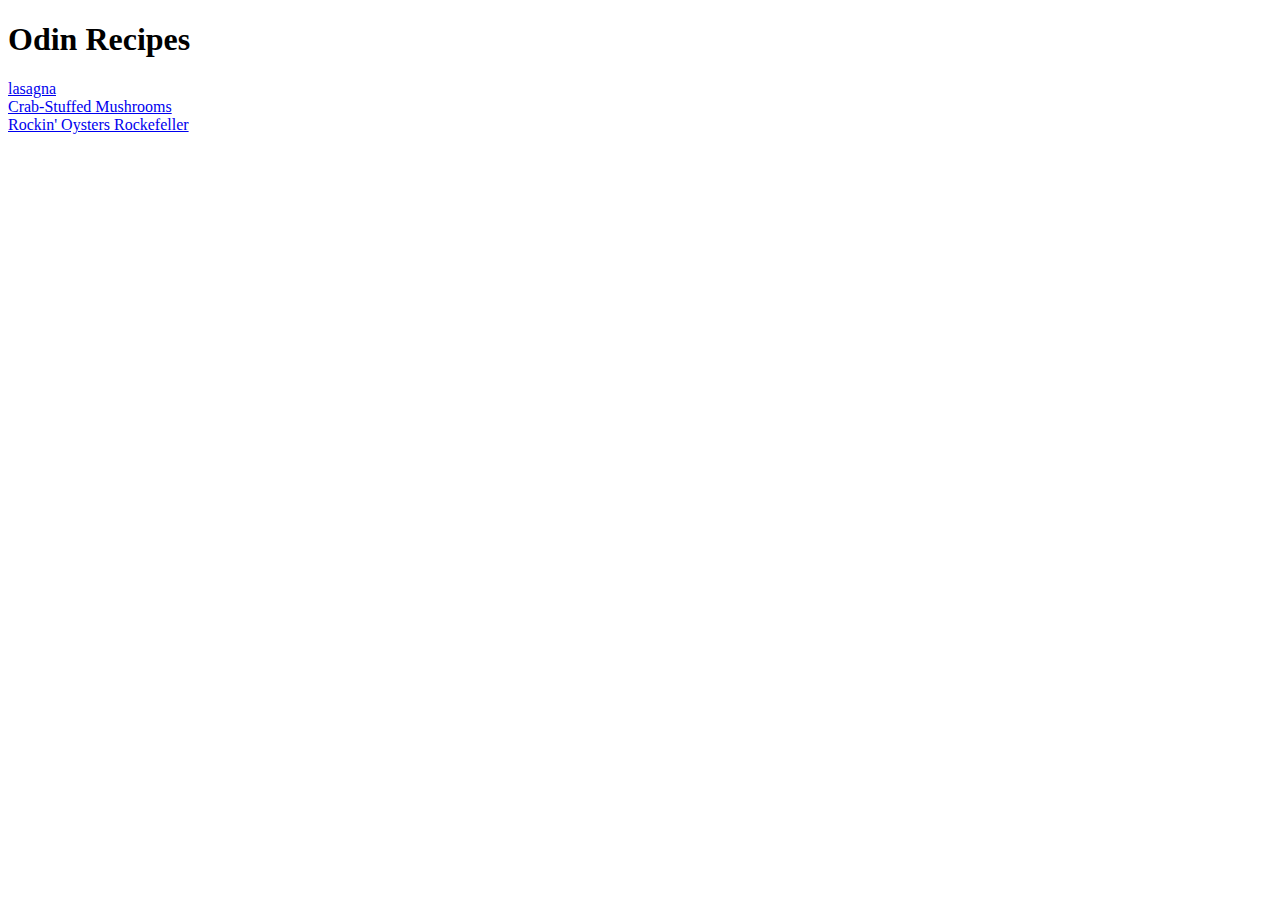
==== index.html @ ce3ba0f4 "Added three recipes" ====
<!DOCTYPE html>
<html lang="en">
<head>
    <meta charset="UTF-8">
    <meta http-equiv="X-UA-Compatible" content="IE=edge">
    <meta name="viewport" content="width=device-width, initial-scale=1.0">
    <title>Document</title>
</head>
<body>
    <h1>Odin Recipes</h1>
    <a href="./recipes/lasangna.html">lasagna</a>
    <br>
    <a href="./recipes/Crab-Stuffed-Mushrooms.html">Crab-Stuffed Mushrooms</a>
    <br>
    <a href="./recipes/Rockin-Oysters-Rockefeller.html">Rockin' Oysters Rockefeller</a>
</body>
</html>
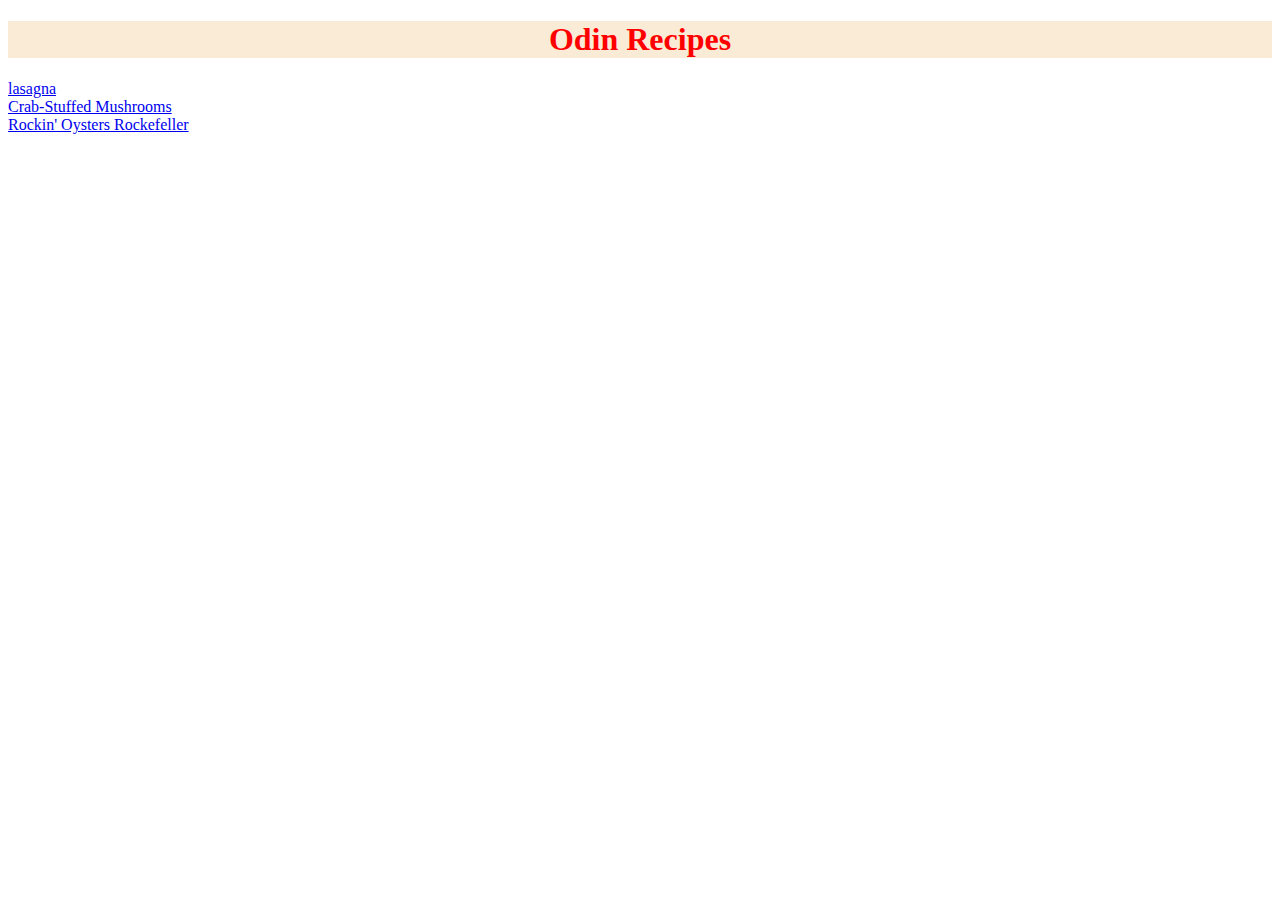
==== commit 503f151d: "css to all files" ====
--- a/index.html
+++ b/index.html
@@ -1,6 +1,7 @@
 <!DOCTYPE html>
 <html lang="en">
 <head>
+    <link rel="stylesheet" href="styles.css">
     <meta charset="UTF-8">
     <meta http-equiv="X-UA-Compatible" content="IE=edge">
     <meta name="viewport" content="width=device-width, initial-scale=1.0">
--- a/styles.css
+++ b/styles.css
@@ -0,0 +1,17 @@
+p {
+color: blue;
+
+}
+h1{
+
+    color:red;
+    background-color: antiquewhite;
+    font-family: 'Times New Roman', Times, serif;
+    text-align: center;
+}
+
+h3{
+
+    color :yellow;
+    background-color: burlywood;
+}
